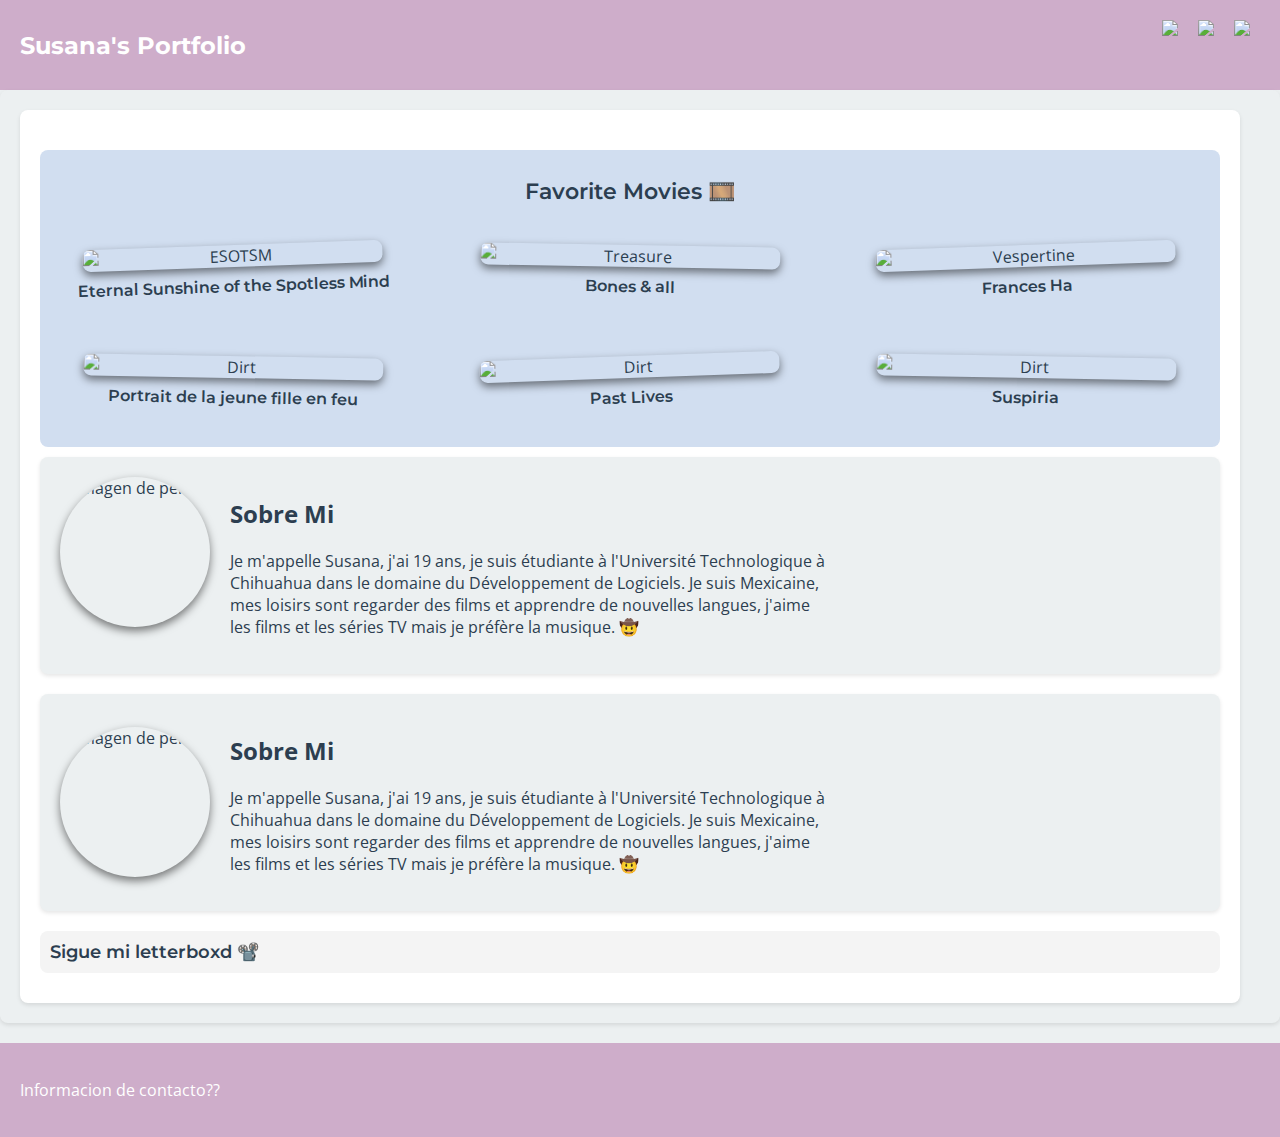
==== src/index.html @ b3c4ae1a "STYLE CHANGE" ====
<!DOCTYPE html>
<html lang="es">
<head>
    <meta charset="UTF-8">
    <meta name="viewport" content="width=device-width, initial-scale=1.0">
    <link rel="stylesheet" href="../styles/main.css">
    <link href="https://fonts.googleapis.com/css2?family=Montserrat:wght@600&family=Open+Sans&display=swap" rel="stylesheet">
    <link rel="icon" href="https://i.pinimg.com/564x/3f/0a/5a/3f0a5a9fd7f06186c0f17403467350ba.jpg" class="logo-img">
    <title>Susana's Portfolio</title>
</head>
<body>
    <header>
        <h1>Susana's Portfolio</h1>
        <div class="header-icons">
            <img src="https://www.sonnyangel.com/renewal/wp-content/uploads/2022/04/caterpillar.png" class="mini-icon">
            <img src="https://www.sonnyangel.com/renewal/wp-content/uploads/2022/04/dragonfly.png" class="mini-icon">
            <img src="https://www.sonnyangel.com/renewal/wp-content/uploads/2022/04/ant.png" class="mini-icon">
        </div>
    </header>

    <div class="container">
        <main>
            <section id="albums" class="gallery">
                <h2>Favorite Movies 🎞️</h2>
                <div class="album">
                        <img src="https://film-grab.com/wp-content/uploads/photo-gallery/12%20(360).jpg?bwg=1547215440" alt="ESOTSM">
                    <h3>Eternal Sunshine of the Spotless Mind</h3>
                </div>
                <div class="album">
                        <img src="https://film-grab.com/wp-content/uploads/photo-gallery/Bones_and_All_54.jpg?bwg=1680014227" alt="Treasure">
                    <h3>Bones & all</h3>
                </div>
                <div class="album">
                        <img src="https://film-grab.com/wp-content/uploads/photo-gallery/32%20(396).jpg?bwg=1547217337" alt="Vespertine">
                    <h3>Frances Ha</h3>
                </div>
                <div class="album">
                        <img src="https://film-grab.com/wp-content/uploads/photo-gallery/Portrait_of_a_Lady_on_Fire_013.jpg?bwg=1601292401" alt="Dirt">
                    <h3>Portrait de la jeune fille en feu</h3>
                </div>
                <div class="album">
                        <img src="https://film-grab.com/wp-content/uploads/photo-gallery/Past_Lives_43.jpg?bwg=1701089746" alt="Dirt">
                    <h3>Past Lives</h3>
                </div>
                <div class="album">
                        <img src="https://film-grab.com/wp-content/uploads/photo-gallery/Suspiria_2018_059.jpg?bwg=1596706574" alt="Dirt">
                    <h3>Suspiria</h3>
                </div>
            </section>

            <section id="sobre-mi" class="container">
                <div class="container-content">
                    <img src="https://i.pinimg.com/564x/bc/04/74/bc0474cb49ce8b3fa07a5bc832612e54.jpg" alt="Imagen de perfil" class="profile-image">
                    <div class="container-text">
                        <h2>Sobre Mi</h2>
                        <p>Je m'appelle Susana, j'ai 19 ans, je suis étudiante à l'Université Technologique à Chihuahua dans le domaine du Développement de Logiciels. Je suis Mexicaine, mes loisirs sont regarder des films et apprendre de nouvelles langues, j'aime les films et les séries TV mais je préfère la musique. 🤠</p>
                    </div>
                </div>
            </section>

            <section id="sobre-mi" class="presentation">
                <div class="presentation-content">
                    <img src="https://i.pinimg.com/564x/bc/04/74/bc0474cb49ce8b3fa07a5bc832612e54.jpg" alt="Imagen de perfil" class="profile-image">
                    <div class="presentation-text">
                        <h2>Sobre Mi</h2>
                        <p>Je m'appelle Susana, j'ai 19 ans, je suis étudiante à l'Université Technologique à Chihuahua dans le domaine du Développement de Logiciels. Je suis Mexicaine, mes loisirs sont regarder des films et apprendre de nouvelles langues, j'aime les films et les séries TV mais je préfère la musique. 🤠</p>
                    </div>
                </div>
            </section>

            <section id="proyectos" class="projects">
                <div class="project">
                    <a href="https://boxd.it/1zxtb">
                        <h3>Sigue mi letterboxd 📽️</h3>
                    </a>
                </div>
            </section>
        </main>
    </div>

    <footer class="footer">
        <p>Informacion de contacto??</p>
    </footer>
</body>
</html>
---- styles/main.css ----
body {
    font-family: 'Open Sans', sans-serif;
    margin: 0;
    padding: 0;
    background-color: #ecf0f1;
    color: #2c3e50;
    display: flex;
    flex-direction: column;
    min-height: 100vh;
}

header {
    background-color: #ceadca;
    color: #fff;
    display: flex;
    align-items: center;
    width: 100%;
    padding: 20px;
    justify-content: space-between;
    box-sizing: border-box;
}

header h1 {
    font-family: 'Montserrat', sans-serif;
    font-size: 24px;
    margin: 0;
}

.header-icons {
    display: flex;
    align-items: center;
    margin-left: auto;
}

.header-icons .mini-icon {
    height: 50px;
    margin-left: 10px; /* Add some spacing between icons */
}

.container {
    display: flex;
    align-items: right;
    background-color: #ecf0f1;
    padding: 20px;
    border-radius: 8px;
    box-shadow: 0 2px 4px rgba(0, 0, 0, 0.1);
    margin-bottom: 20px;
}

.container-content {
    display: flex;
    align-items: right;
    gap: 20px;
}

.container-text {
    max-width: 600px;
}

main {
    flex-grow: 1;
    padding: 20px;
    background-color: #fff;
    border-radius: 8px;
    box-shadow: 0 2px 4px rgba(0, 0, 0, 0.1);
    margin-right: 20px;
    box-sizing: border-box;
    overflow-y: auto;
}

.additional-info {
    position: relative;
    z-index: 1;
}

.additional-info h2 {
    margin-top: 0;
}

.presentation {
    display: flex;
    align-items: center;
    background-color: #ecf0f1;
    padding: 20px;
    border-radius: 8px;
    box-shadow: 0 2px 4px rgba(0, 0, 0, 0.1);
    margin-bottom: 20px;
}

.presentation-content {
    display: flex;
    align-items: center;
    gap: 20px;
}

.presentation-text {
    max-width: 600px;
}

.profile-image {
    width: 150px;
    height: 150px;
    border-radius: 50%;
    object-fit: cover;
    box-shadow: 0 4px 8px rgba(0, 0, 0, 0.5);
}

.projects {
    margin-top: 20px;
}

.projects h2 {
    font-family: 'Montserrat', sans-serif;
    font-weight: 600;
    font-size: 22px;
    margin-bottom: 10px;
}

.project {
    background-color: #f4f4f4;
    padding: 10px;
    border-radius: 8px;
    margin-bottom: 10px;
}

.project h3 {
    font-family: 'Montserrat', sans-serif;
    font-weight: 600;
    font-size: 18px;
    margin: 0;
}

.project p {
    margin: 5px 0 0 0;
}

.gallery {
    margin-top: 20px;
    display: flex;
    flex-wrap: wrap;
    gap: 20px;
    justify-content: space-between;
    background-color: #D1DEF0;
    padding: 10px;
    border-radius: 8px;
    margin-bottom: 10px;
    text-align: center;
}

.gallery h2 {
    font-family: 'Montserrat', sans-serif;
    font-weight: 600;
    font-size: 22px;
    margin-bottom: 10px;
    width: 100%;

}

.album {
    width: calc(33.333% - 20px); /* Adjust width for three columns with gaps */
    margin-bottom: 20px;
    text-align: center;
    transform: rotate(-2deg);
    transition: transform 0.3s ease;
    display: flex;
    flex-direction: column;
    align-items: center;
    box-sizing: border-box;
    padding: 10px;
    
}

.album:nth-child(odd) {
    transform: rotate(1deg);
}

.album img {
    width: 300px;
    border-radius: 8px;
    box-shadow: 0 4px 8px rgba(0, 0, 0, 0.5);
}

.album h3 {
    font-family: 'Montserrat', sans-serif;
    font-weight: 600;
    font-size: 16px;
    margin: 10px 0 0 0;
    color: #2c3e50;
}

ul {
    list-style: none;
    padding: 0;
}

ul li {
    margin: 10px 0;
}

ul li a {
    text-decoration: none;
    color: #e0e3e6;
    font-weight: 600;
}

@media (max-width: 768px) {
    .container {
        flex-direction: column;
        padding: 10px;
    }

    main {
        margin-right: 0;
        margin-bottom: 20px;
    }

    aside {
        width: 100%;
    }

    .presentation-content {
        flex-direction: column;
        align-items: center;
        text-align: center;
    }

    .presentation-text {
        max-width: 100%;
    }

    .album {
        width: 100%;
    }
}

.album:hover {
    transform: scale(1) rotate(0);
    z-index: 1000;
}

.logo-img {
    border-radius: 40px;
}

footer {
    background-color: #ceadca;
    color: #fff;
    display: flex;
    align-items: center;
    width: 100%;
    padding: 20px;
    justify-content: space-between;
    box-sizing: border-box;
}

.mini-icon {
    height: 50px;
    margin-right: 10px; /* Add some spacing */
}

  /* unvisited link */
a:link {
    color: #2c3e50;
  }
  
  /* visited link */
  a:visited {
    color: #2c3e50;
  }
  
  /* mouse over link */
  a:hover {
    color: hotpink;
  }
  
  /* selected link */
  a:active {
    color: #2c3e50;
  }

  a:link {
    text-decoration: none;
  }
  
  a:visited {
    text-decoration: none;
  }
  
  a:hover {
    text-decoration: none;
  }
  
  a:active {
    text-decoration: none;
  }
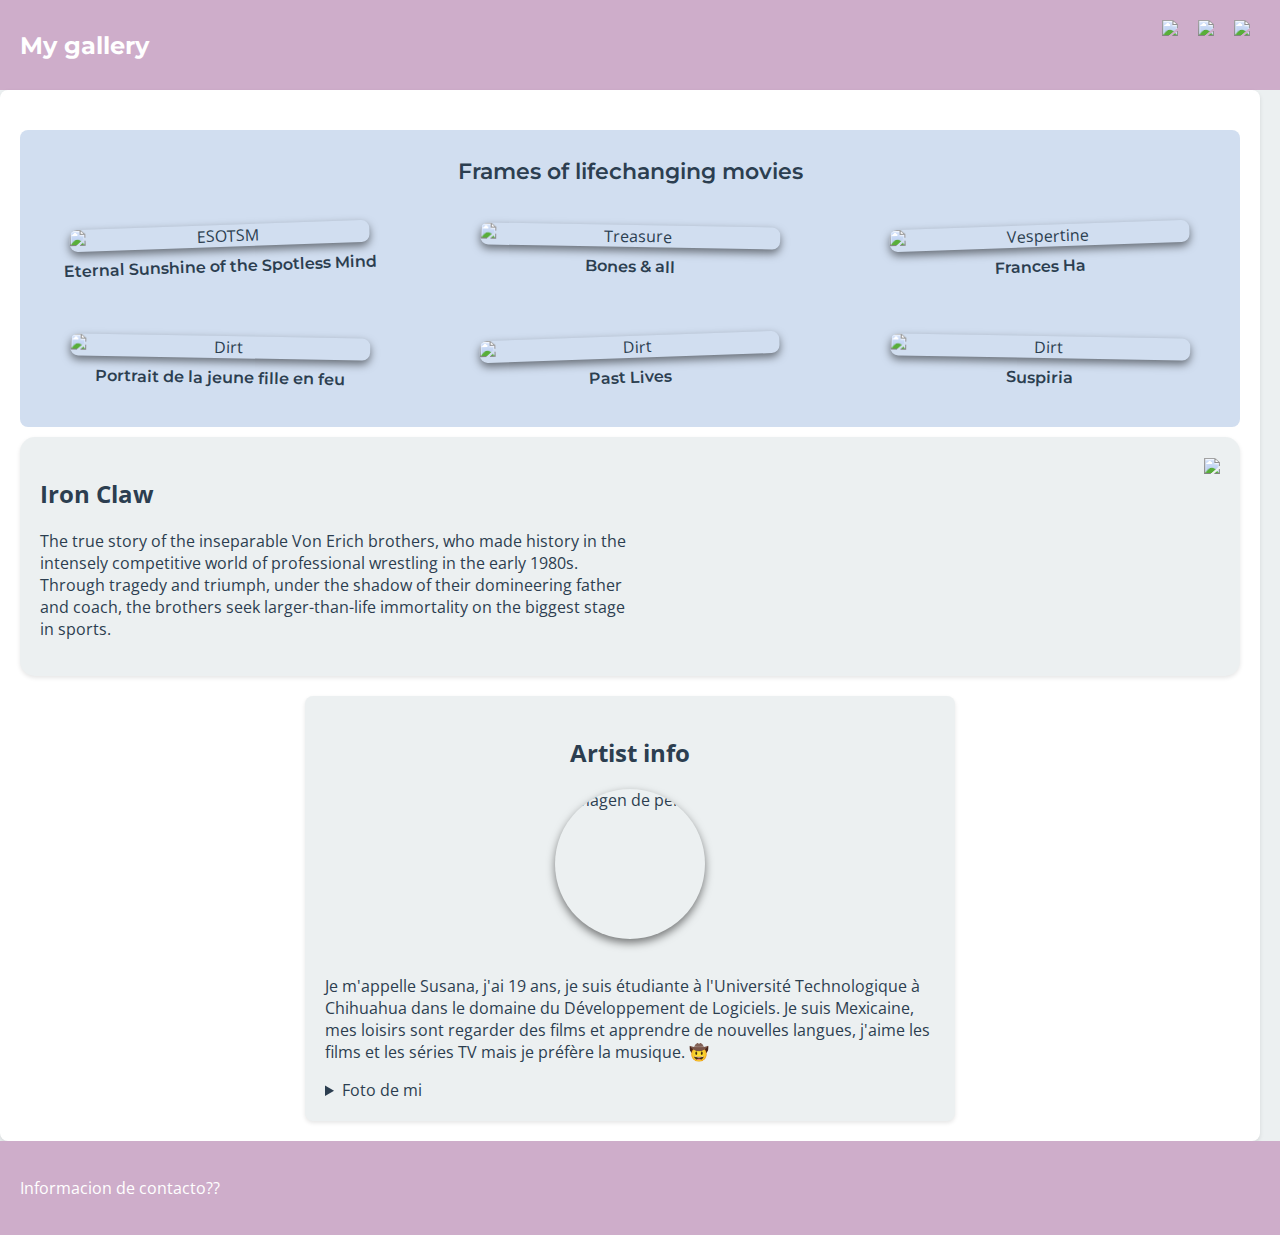
==== commit 3b4fd536: "23-05-24" ====
--- a/src/index.html
+++ b/src/index.html
@@ -6,11 +6,11 @@
     <link rel="stylesheet" href="../styles/main.css">
     <link href="https://fonts.googleapis.com/css2?family=Montserrat:wght@600&family=Open+Sans&display=swap" rel="stylesheet">
     <link rel="icon" href="https://i.pinimg.com/564x/3f/0a/5a/3f0a5a9fd7f06186c0f17403467350ba.jpg" class="logo-img">
-    <title>Susana's Portfolio</title>
+    <title>My gallery</title>
 </head>
 <body>
     <header>
-        <h1>Susana's Portfolio</h1>
+        <h1>My gallery</h1>
         <div class="header-icons">
             <img src="https://www.sonnyangel.com/renewal/wp-content/uploads/2022/04/caterpillar.png" class="mini-icon">
             <img src="https://www.sonnyangel.com/renewal/wp-content/uploads/2022/04/dragonfly.png" class="mini-icon">
@@ -21,7 +21,7 @@
     <div class="container">
         <main>
             <section id="albums" class="gallery">
-                <h2>Favorite Movies 🎞️</h2>
+                <h2>Frames of lifechanging movies</h2>
                 <div class="album">
                         <img src="https://film-grab.com/wp-content/uploads/photo-gallery/12%20(360).jpg?bwg=1547215440" alt="ESOTSM">
                     <h3>Eternal Sunshine of the Spotless Mind</h3>
@@ -48,32 +48,30 @@
                 </div>
             </section>
 
-            <section id="sobre-mi" class="container">
-                <div class="container-content">
-                    <img src="https://i.pinimg.com/564x/bc/04/74/bc0474cb49ce8b3fa07a5bc832612e54.jpg" alt="Imagen de perfil" class="profile-image">
-                    <div class="container-text">
-                        <h2>Sobre Mi</h2>
-                        <p>Je m'appelle Susana, j'ai 19 ans, je suis étudiante à l'Université Technologique à Chihuahua dans le domaine du Développement de Logiciels. Je suis Mexicaine, mes loisirs sont regarder des films et apprendre de nouvelles langues, j'aime les films et les séries TV mais je préfère la musique. 🤠</p>
-                    </div>
+            <section id="galeria-text" class="desc">
+                <div class="desc-text">
+                    <h2>Iron Claw</h2>
+                    <p>The true story of the inseparable Von Erich brothers, who made history in the intensely competitive world of professional wrestling in the early 1980s. Through tragedy and triumph, under the shadow of their domineering father and coach, the brothers seek larger-than-life immortality on the biggest stage in sports.</p>
+                </div>
+                <div class="desc-content">
+                    <img src="https://i.pinimg.com/564x/02/27/96/022796ab8c3b8ffb754eea6152797c26.jpg" height="200px" >
+                    
                 </div>
             </section>
 
             <section id="sobre-mi" class="presentation">
+                    <h2>Artist info</h2>
                 <div class="presentation-content">
                     <img src="https://i.pinimg.com/564x/bc/04/74/bc0474cb49ce8b3fa07a5bc832612e54.jpg" alt="Imagen de perfil" class="profile-image">
                     <div class="presentation-text">
-                        <h2>Sobre Mi</h2>
                         <p>Je m'appelle Susana, j'ai 19 ans, je suis étudiante à l'Université Technologique à Chihuahua dans le domaine du Développement de Logiciels. Je suis Mexicaine, mes loisirs sont regarder des films et apprendre de nouvelles langues, j'aime les films et les séries TV mais je préfère la musique. 🤠</p>
+                    <details>
+                        <summary>Foto de mi</summary>
+                        <img src="https://encrypted-tbn0.gstatic.com/images?q=tbn:ANd9GcRMTXG44Z18EfMrq580dOqGhz7uu29p_p8euQITpkyazw&s" alt="Imagen de perfil" class="profile-image">
+                    </details>
                     </div>
                 </div>
             </section>
-
-            <section id="proyectos" class="projects">
-                <div class="project">
-                    <a href="https://boxd.it/1zxtb">
-                        <h3>Sigue mi letterboxd 📽️</h3>
-                    </a>
-                </div>
             </section>
         </main>
     </div>
--- a/styles/main.css
+++ b/styles/main.css
@@ -37,24 +37,24 @@
     margin-left: 10px; /* Add some spacing between icons */
 }
 
-.container {
-    display: flex;
-    align-items: right;
+.desc {
+    display: flex;
     background-color: #ecf0f1;
     padding: 20px;
     border-radius: 8px;
     box-shadow: 0 2px 4px rgba(0, 0, 0, 0.1);
     margin-bottom: 20px;
-}
-
-.container-content {
-    display: flex;
-    align-items: right;
+    border-radius: 15px;
+}
+
+.desc-content {
+    margin-left: auto;
     gap: 20px;
 }
 
-.container-text {
+.desc-text {
     max-width: 600px;
+    justify-content: flex-start;
 }
 
 main {
@@ -84,17 +84,21 @@
     padding: 20px;
     border-radius: 8px;
     box-shadow: 0 2px 4px rgba(0, 0, 0, 0.1);
-    margin-bottom: 20px;
+    margin: 0 auto;
+    max-width: 50%; 
+    flex-direction: column;
 }
 
 .presentation-content {
     display: flex;
     align-items: center;
     gap: 20px;
+    flex-direction: column
 }
 
 .presentation-text {
-    max-width: 600px;
+    max-width: 100%; 
+    flex-direction: column;
 }
 
 .profile-image {
@@ -103,6 +107,7 @@
     border-radius: 50%;
     object-fit: cover;
     box-shadow: 0 4px 8px rgba(0, 0, 0, 0.5);
+
 }
 
 .projects {
@@ -157,7 +162,7 @@
 }
 
 .album {
-    width: calc(33.333% - 20px); /* Adjust width for three columns with gaps */
+    width: calc(33.333% - 20px); 
     margin-bottom: 20px;
     text-align: center;
     transform: rotate(-2deg);
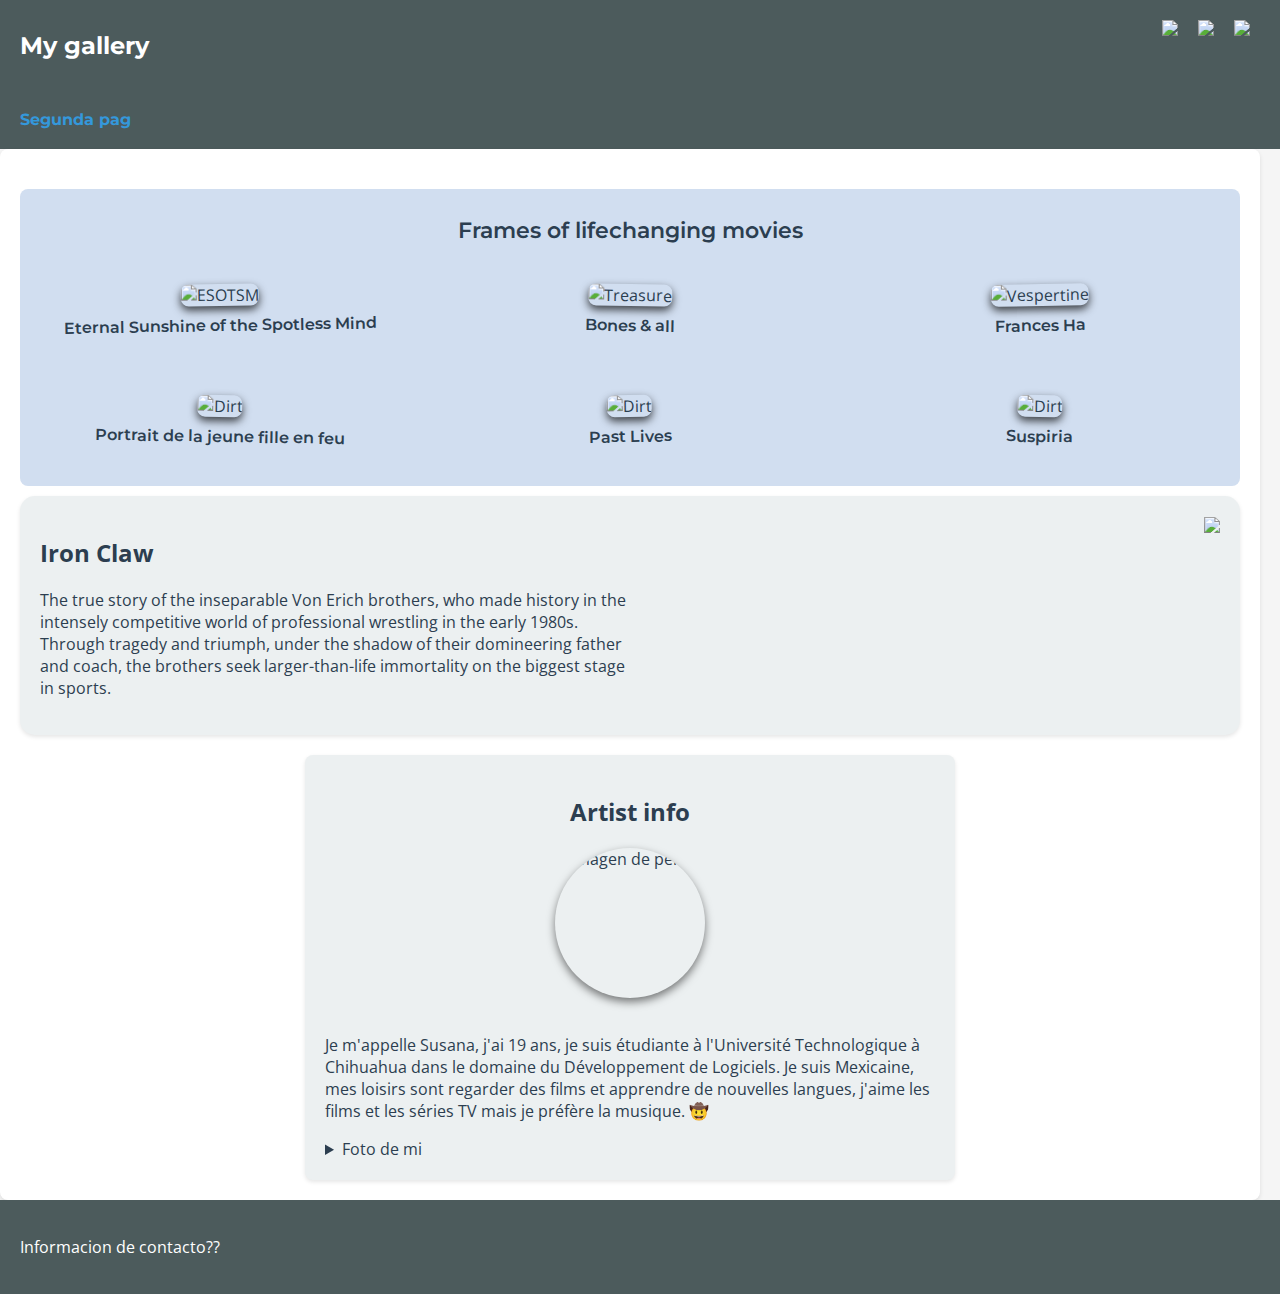
==== commit a3dbbddf: "25.05.2024" ====
--- a/src/index.html
+++ b/src/index.html
@@ -17,6 +17,9 @@
             <img src="https://www.sonnyangel.com/renewal/wp-content/uploads/2022/04/ant.png" class="mini-icon">
         </div>
     </header>
+    <nav>
+        <a href="page2.html"><h3>Segunda pag</h3></a>
+    </nav>
 
     <div class="container">
         <main>
--- a/styles/main.css
+++ b/styles/main.css
@@ -2,15 +2,15 @@
     font-family: 'Open Sans', sans-serif;
     margin: 0;
     padding: 0;
-    background-color: #ecf0f1;
-    color: #2c3e50;
+    background-color: #F5F5F5; /* Whitesmoke */
+    color: #2C3E50; /* Midnight Blue */
     display: flex;
     flex-direction: column;
     min-height: 100vh;
 }
 
 header {
-    background-color: #ceadca;
+    background-color: #4C5B5C; /* Outer Space */
     color: #fff;
     display: flex;
     align-items: center;
@@ -39,7 +39,7 @@
 
 .desc {
     display: flex;
-    background-color: #ecf0f1;
+    background-color: #ECF0F1; /* Porcelain */
     padding: 20px;
     border-radius: 8px;
     box-shadow: 0 2px 4px rgba(0, 0, 0, 0.1);
@@ -60,7 +60,7 @@
 main {
     flex-grow: 1;
     padding: 20px;
-    background-color: #fff;
+    background-color: #FFFFFF; /* White */
     border-radius: 8px;
     box-shadow: 0 2px 4px rgba(0, 0, 0, 0.1);
     margin-right: 20px;
@@ -80,7 +80,7 @@
 .presentation {
     display: flex;
     align-items: center;
-    background-color: #ecf0f1;
+    background-color: #ECF0F1; /* Porcelain */
     padding: 20px;
     border-radius: 8px;
     box-shadow: 0 2px 4px rgba(0, 0, 0, 0.1);
@@ -107,7 +107,6 @@
     border-radius: 50%;
     object-fit: cover;
     box-shadow: 0 4px 8px rgba(0, 0, 0, 0.5);
-
 }
 
 .projects {
@@ -122,7 +121,7 @@
 }
 
 .project {
-    background-color: #f4f4f4;
+    background-color: #ECF0F1; /* Porcelain */
     padding: 10px;
     border-radius: 8px;
     margin-bottom: 10px;
@@ -145,7 +144,7 @@
     flex-wrap: wrap;
     gap: 20px;
     justify-content: space-between;
-    background-color: #D1DEF0;
+    background-color: #D1DEF0; /* Pattens Blue */
     padding: 10px;
     border-radius: 8px;
     margin-bottom: 10px;
@@ -158,21 +157,20 @@
     font-size: 22px;
     margin-bottom: 10px;
     width: 100%;
-
-}
+}
+
 
 .album {
     width: calc(33.333% - 20px); 
     margin-bottom: 20px;
     text-align: center;
-    transform: rotate(-2deg);
+    transform: rotate(-1deg);
     transition: transform 0.3s ease;
     display: flex;
     flex-direction: column;
     align-items: center;
     box-sizing: border-box;
     padding: 10px;
-    
 }
 
 .album:nth-child(odd) {
@@ -180,9 +178,10 @@
 }
 
 .album img {
-    width: 300px;
-    border-radius: 8px;
-    box-shadow: 0 4px 8px rgba(0, 0, 0, 0.5);
+    width: auto;
+    max-height: 200px;
+    border-radius: 8px;
+    box-shadow: 0 4px 8px rgba(0, 0, 0, 0.717);
 }
 
 .album h3 {
@@ -190,7 +189,12 @@
     font-weight: 600;
     font-size: 16px;
     margin: 10px 0 0 0;
-    color: #2c3e50;
+    color: #2C3E50; /* Midnight Blue */
+}
+
+.album:hover {
+    transform: scale(1.2) rotate(0);
+    z-index: 500;
 }
 
 ul {
@@ -204,8 +208,12 @@
 
 ul li a {
     text-decoration: none;
-    color: #e0e3e6;
-    font-weight: 600;
+    color: #3498DB; /* Dodger Blue */
+    font-weight: 600;
+}
+
+ul li a:hover {
+    color: #3498DB; /* Dodger Blue */
 }
 
 @media (max-width: 768px) {
@@ -238,17 +246,12 @@
     }
 }
 
-.album:hover {
-    transform: scale(1) rotate(0);
-    z-index: 1000;
-}
-
 .logo-img {
     border-radius: 40px;
 }
 
 footer {
-    background-color: #ceadca;
+    background-color: #4C5B5C; /* Outer Space */
     color: #fff;
     display: flex;
     align-items: center;
@@ -263,38 +266,76 @@
     margin-right: 10px; /* Add some spacing */
 }
 
-  /* unvisited link */
+/* unvisited link */
 a:link {
-    color: #2c3e50;
-  }
-  
-  /* visited link */
-  a:visited {
-    color: #2c3e50;
-  }
-  
-  /* mouse over link */
-  a:hover {
-    color: hotpink;
-  }
-  
-  /* selected link */
-  a:active {
-    color: #2c3e50;
-  }
-
-  a:link {
-    text-decoration: none;
-  }
-  
-  a:visited {
-    text-decoration: none;
-  }
-  
-  a:hover {
-    text-decoration: none;
-  }
-  
-  a:active {
-    text-decoration: none;
-  }+    color: #3498DB; /* Dodger Blue */
+}
+
+/* visited link */
+a:visited {
+    color: #3498DB; /* Dodger Blue */
+}
+
+/* mouse over link */
+a:hover {
+    color: #3498DB; /* Dodger Blue */
+}
+
+/* selected link */
+a:active {
+    color: #3498DB; /* Dodger Blue */
+}
+
+a:link {
+    text-decoration: none;
+}
+
+a:visited {
+    text-decoration: none;
+}
+
+a:hover {
+    text-decoration: none;
+}
+
+a:active {
+    text-decoration: none;
+}
+
+nav {
+    background-color: #4C5B5C; /* Outer Space */
+    color: #fff;
+    display: flex;
+    align-items: center;
+    width: 100%;
+    padding: 20px;
+    box-sizing: border-box;
+}
+
+nav h3 {
+    font-family: 'Montserrat', sans-serif;
+    font-size: 16px;
+    margin: 0;
+    text-align: center;
+}
+
+.galle {
+    margin-top: 20px;
+    display: flex;
+    flex-wrap: wrap;
+    gap: 20px;
+    justify-content: space-between;
+    background-color: #c1daba; /* Pattens Blue */
+    padding: 10px;
+    border-radius: 8px;
+    margin-bottom: 10px;
+    text-align: center;
+}
+
+.galle h2 {
+    font-family: 'Montserrat', sans-serif;
+    font-weight: 600;
+    font-size: 22px;
+    margin-bottom: 10px;
+    width: 100%;
+}